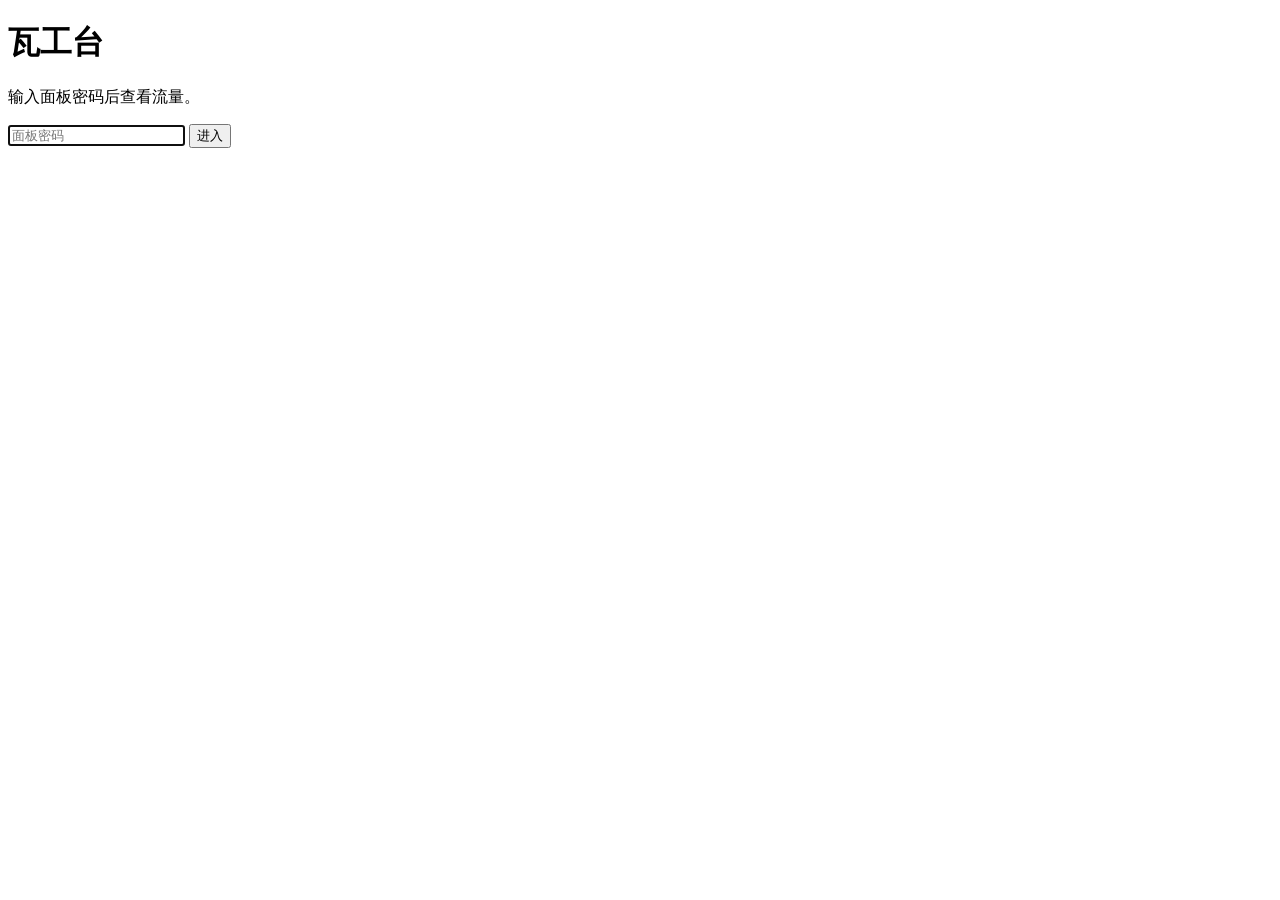
==== web/login.html @ f51f44ea "feat: migrate light glassmorphism UI" ====
<!DOCTYPE html>
<html lang="zh-CN">
<head>
  <meta charset="UTF-8" />
  <meta name="viewport" content="width=device-width, initial-scale=1" />
  <title>登录瓦工台</title>
  <link rel="stylesheet" href="/assets/styles.css" />
</head>
<body class="login-body">
  <form class="card login-card" id="form">
    <h1>瓦工台</h1>
    <p>输入面板密码后查看流量。</p>
    <div class="err" id="err"></div>
    <input type="password" id="password" placeholder="面板密码" autofocus />
    <button class="primary" type="submit">进入</button>
  </form>
  <script>
    document.getElementById("form").addEventListener("submit", async (event) => {
      event.preventDefault();
      const err = document.getElementById("err");
      err.textContent = "";
      const res = await fetch("/api/login", {
        method: "POST",
        headers: { "Content-Type": "application/json" },
        body: JSON.stringify({ password: document.getElementById("password").value }),
      });
      if (!res.ok) {
        err.textContent = "密码不对";
        return;
      }
      location.href = "/";
    });
  </script>
</body>
</html>
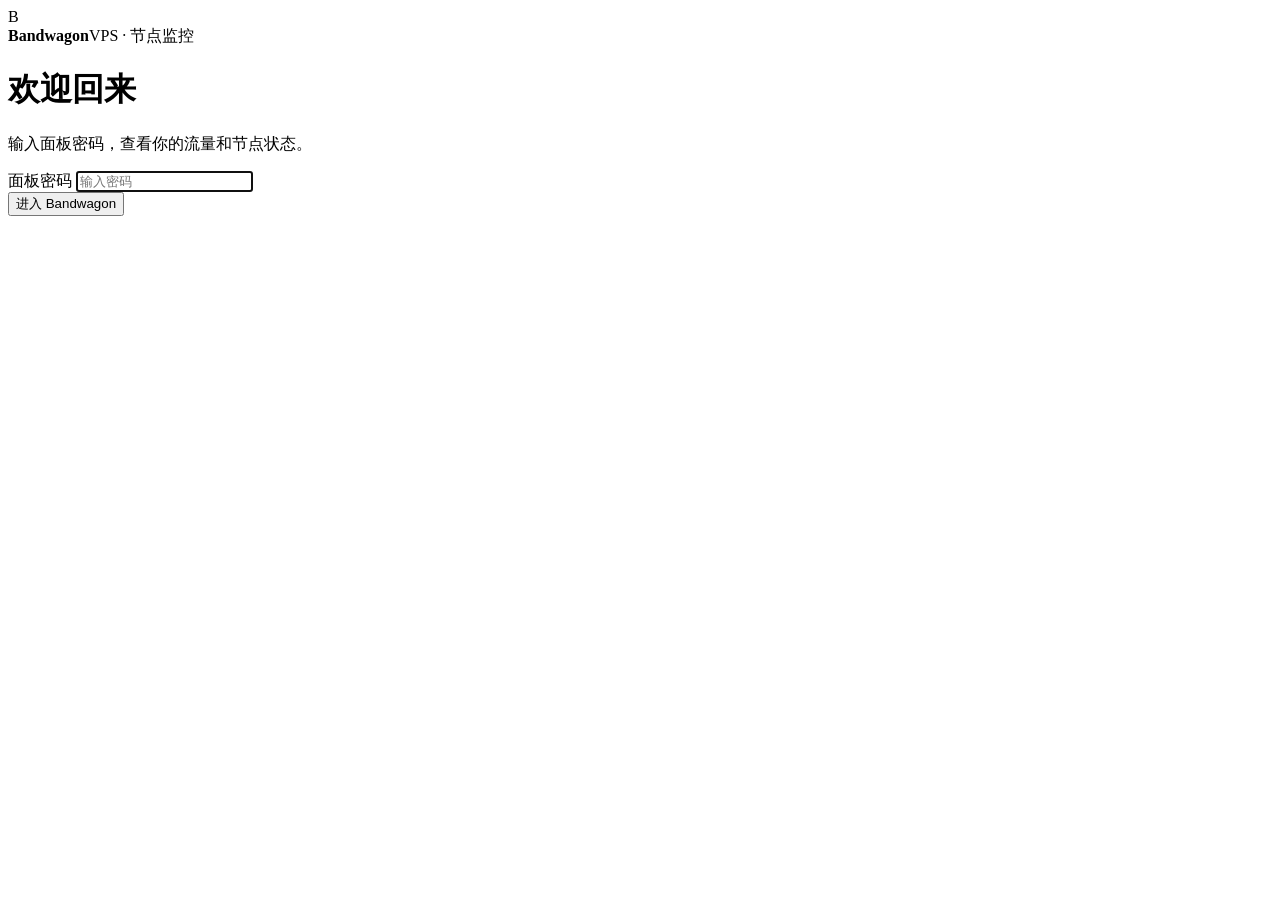
==== commit ea115bb2: "feat: major UI/UX overhaul, performance optimization, and branding update Frontend (web/): - Full se" ====
--- a/web/login.html
+++ b/web/login.html
@@ -1,34 +1,54 @@
 <!DOCTYPE html>
-<html lang="zh-CN">
-<head>
-  <meta charset="UTF-8" />
-  <meta name="viewport" content="width=device-width, initial-scale=1" />
-  <title>登录瓦工台</title>
-  <link rel="stylesheet" href="/assets/styles.css" />
+<html lang="zh-CN" data-theme="light" data-page-node-id="u0TSa9p7io10CGKKJUaHLV">
+<head data-page-node-id="vk0XIagKWjKMSRtSJeNwGc">
+  <meta charset="UTF-8" data-page-node-id="mX94Ju13SAQAntWYCt1OS6" />
+  <meta name="viewport" content="width=device-width, initial-scale=1" data-page-node-id="HL2IXrW7YDGeXbJtn49zLW" />
+  <title>登录 Bandwagon</title>
+  <meta name="color-scheme" content="light dark" data-page-node-id="iiG7v9oKFuPCVQsPLFqnuY" />
+  <link rel="stylesheet" href="/assets/styles.css" data-page-node-id="O4C6Ty5LhdBDrMlMThjfXX" />
+  <script>
+    (() => {
+      const saved = localStorage.getItem("wagongTheme");
+      document.documentElement.dataset.theme = saved === "dark" ? "dark" : "light";
+    })();
+  </script>
 </head>
-<body class="login-body">
-  <form class="card login-card" id="form">
-    <h1>瓦工台</h1>
-    <p>输入面板密码后查看流量。</p>
-    <div class="err" id="err"></div>
-    <input type="password" id="password" placeholder="面板密码" autofocus />
-    <button class="primary" type="submit">进入</button>
-  </form>
+<body class="login-body" data-page-node-id="DhEm4ZCMl6MYEp8gjFkcIH">
+  <main class="login-card section" data-page-node-id="kFHag1sMeHFQP4EVQMxXW0">
+    <div class="brand login-brand" data-page-node-id="2aGFr54AV5ifDk5vdL0V1u"><div class="brand-mark" aria-hidden="true" data-page-node-id="yBvO27GiNQkxz2oCcYziBX">B</div><div class="brand-copy" data-page-node-id="TiTqGh2W8KkG4hSoStASCI"><strong data-page-node-id="U3ghTd7GeTDok9GyK8TLrF">Bandwagon</strong><span data-page-node-id="mlRlheFNgLpmWvGmAdDj9d">VPS · 节点监控</span></div></div>
+    <h1 data-page-node-id="SltT14ul2RhzHzV6CJWYCf">欢迎回来</h1>
+    <p data-page-node-id="voTgGGgJUVvzXDsEEOZiXm">输入面板密码，查看你的流量和节点状态。</p>
+    <form id="form" data-page-node-id="CX7zO3hh6Bgn3oucKaBkFB">
+      <label class="login-label" for="password" data-page-node-id="2J2QXNEkEHpyYaCdZ8jCNo">面板密码</label>
+      <input type="password" id="password" placeholder="输入密码" autocomplete="current-password" autofocus data-page-node-id="Wtdsg5Hiwi4mz8vgFRnguI" />
+      <div class="err" id="err" role="alert" aria-live="polite" data-page-node-id="D3aZsmpFANHZGRwSZS5PLz"></div>
+      <button class="primary login-submit" type="submit" data-page-node-id="Q5MIPP5jBYStZkNQK11QGR">进入 Bandwagon</button>
+    </form>
+  </main>
   <script>
     document.getElementById("form").addEventListener("submit", async (event) => {
       event.preventDefault();
       const err = document.getElementById("err");
+      const button = event.currentTarget.querySelector("button");
       err.textContent = "";
-      const res = await fetch("/api/login", {
-        method: "POST",
-        headers: { "Content-Type": "application/json" },
-        body: JSON.stringify({ password: document.getElementById("password").value }),
-      });
-      if (!res.ok) {
-        err.textContent = "密码不对";
-        return;
+      button.disabled = true;
+      try {
+        const res = await fetch("/api/login", {
+          method: "POST",
+          headers: { "Content-Type": "application/json" },
+          body: JSON.stringify({ password: document.getElementById("password").value }),
+        });
+        if (!res.ok) {
+          err.textContent = "密码不正确，请重试。";
+          document.getElementById("password").focus();
+          return;
+        }
+        location.href = "/";
+      } catch (error) {
+        err.textContent = "无法连接本地服务，请确认 Bandwagon 正在运行。";
+      } finally {
+        button.disabled = false;
       }
-      location.href = "/";
     });
   </script>
 </body>
